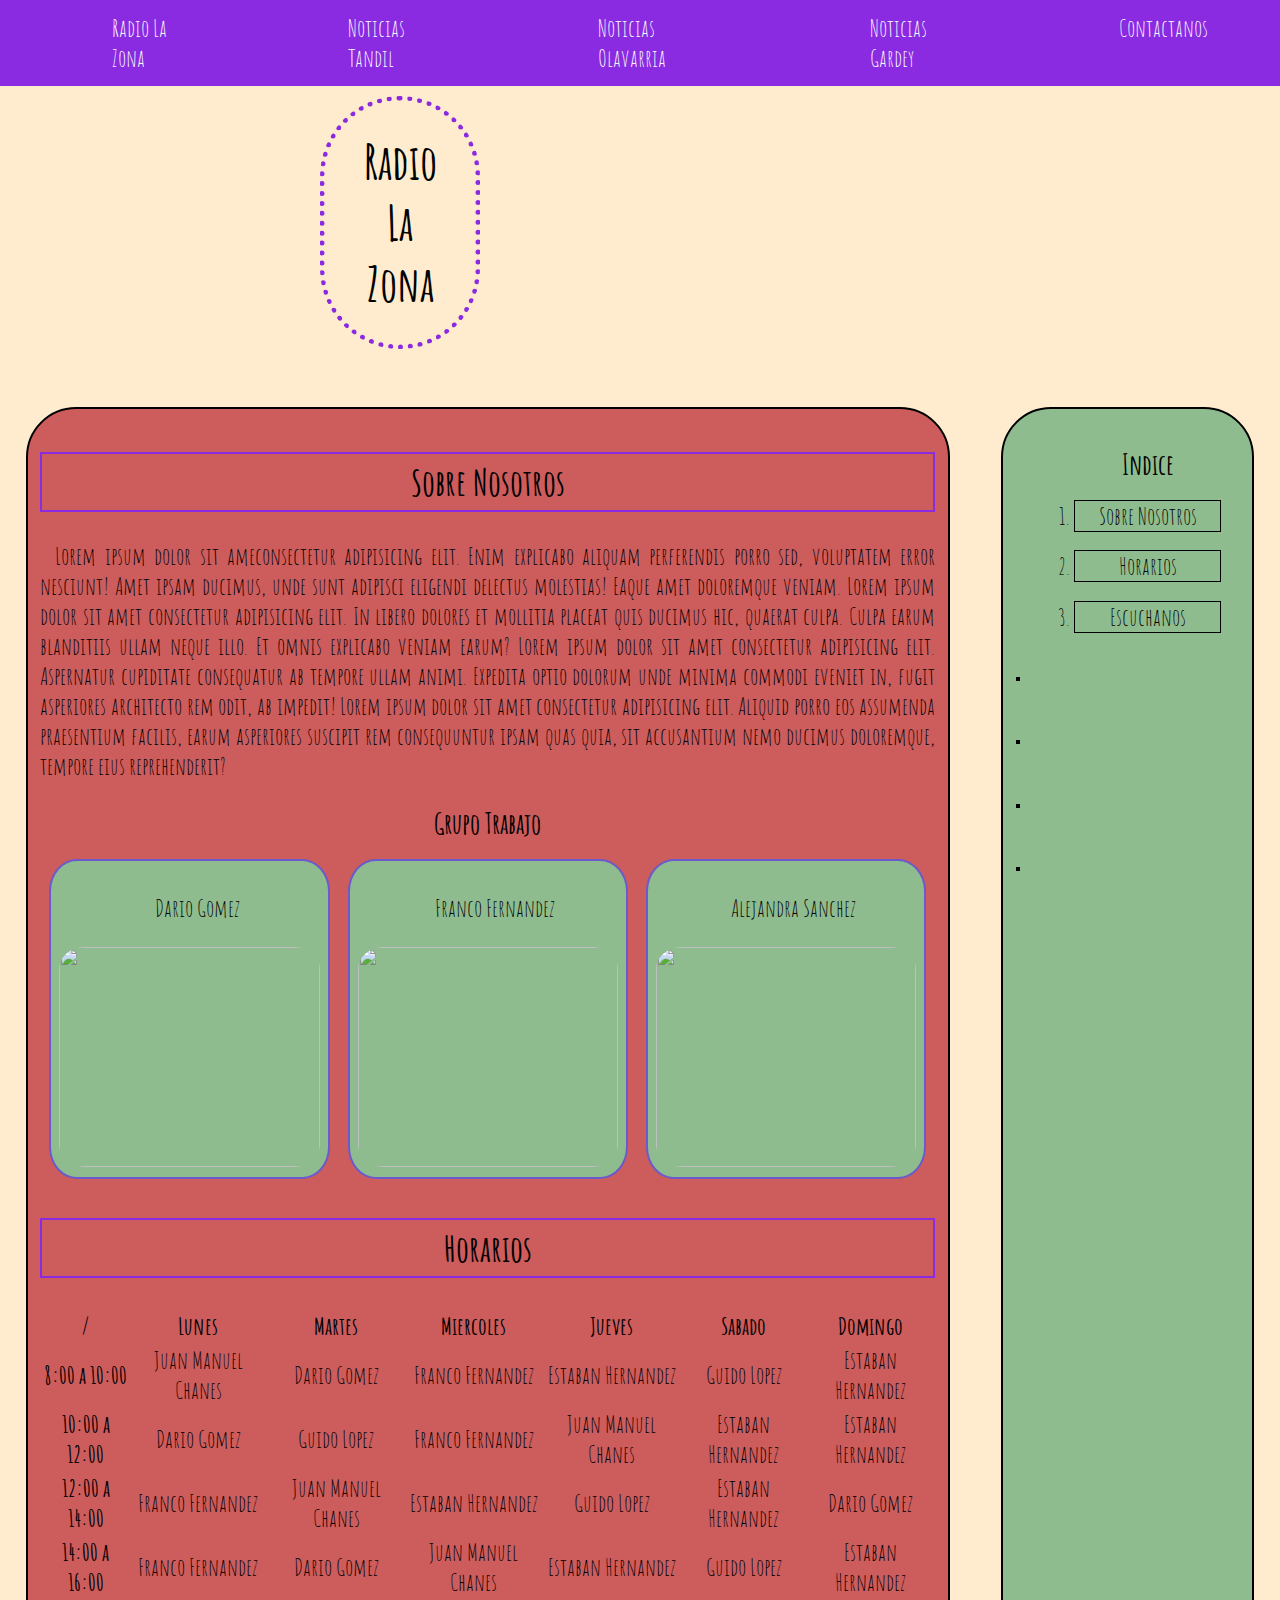
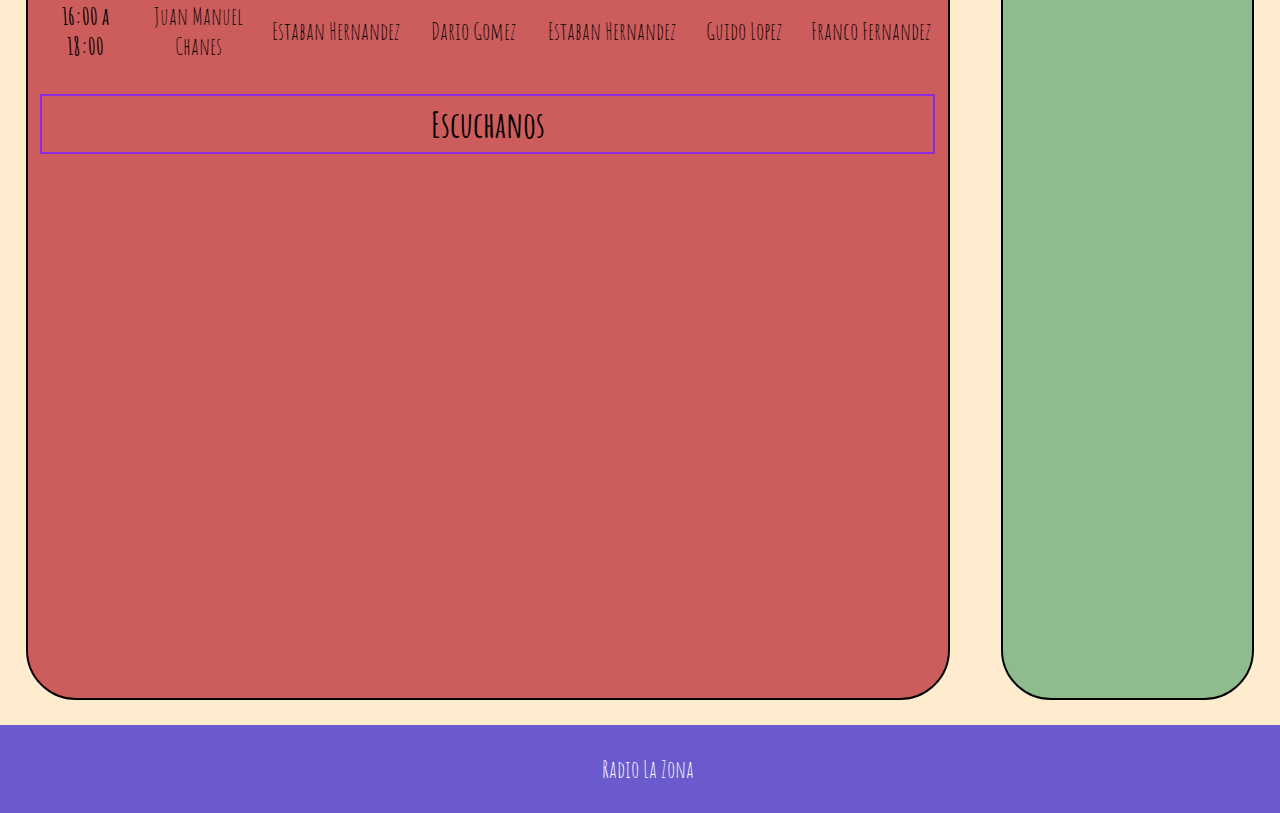
==== index.html @ 33ebd660 "cambios" ====
<!DOCTYPE html>
<html lang="en">
<head>
    <meta charset="UTF-8">
    <meta http-equiv="X-UA-Compatible" content="IE=edge">
    <meta name="viewport" content="width=device-width, initial-scale=1.0">
    <title>Document</title>
    <link rel="stylesheet" href="css/estilos.css">
    <link rel="preconnect" href="https://fonts.gstatic.com">
    <link href="https://fonts.googleapis.com/css2?family=Amatic+SC&display=swap" rel="stylesheet">  
</head>
<body>

    <div class="nav">
        <ul class="nav__ul">
            <li class="nav__li"><a  href="index.html">Radio La Zona</a></li>
            <li class="nav__li"><a href="NoticiasTandil.html">Noticias Tandil</a></li>
            <li class="nav__li"><a href="#">Noticias Olavarria</a></li>
            <li class="nav__li"><a href="#">Noticias Gardey</a></li>
            <li class="nav__li"><a href="Contactanos.html">Contactanos</a></li>
        </ul>
    </div>


    <div class="head">
        <div class="titulo">
            <h1>Radio La Zona</h1>
        </div>
        <div>
            <!--Obtienen la temperatura, como no lo vimos lo tomamos como imagenes -->
            <ul class="divTiempo">
                <li class="divTiempo__li"><div id="cont_8f6795917e0499864ca63dea6a3c6919"><script type="text/javascript" async src="https://www.tiempo.com/wid_loader/8f6795917e0499864ca63dea6a3c6919"></script></div></li>
                <li class="divTiempo__li"><div id="cont_2b969f8484e8d9f49193afa636b0c91e"><script type="text/javascript" async src="https://www.tiempo.com/wid_loader/2b969f8484e8d9f49193afa636b0c91e"></script></div></li>
                <li class="divTiempo__li"><div id="cont_51513ff362eb925efbd267e943fafc6c"><script type="text/javascript" async src="https://www.tiempo.com/wid_loader/51513ff362eb925efbd267e943fafc6c"></script></div></li>
            </ul>
        </div>
    </div> 
    
    <div class="contenido">

        <div class="contenidoIzquierdo">

            <div id="sobreNosotros">
                <h2>Sobre Nosotros</h2>
                <p>Lorem ipsum dolor sit ameconsectetur adipisicing elit. Enim explicabo aliquam perferendis porro sed, voluptatem error nesciunt! Amet ipsam ducimus, unde sunt adipisci eligendi delectus molestias! Eaque amet doloremque veniam. Lorem ipsum dolor sit amet consectetur adipisicing elit. In libero dolores et mollitia placeat quis ducimus hic, quaerat culpa. Culpa earum blanditiis ullam neque illo. Et omnis explicabo veniam earum? Lorem ipsum dolor sit amet consectetur adipisicing elit. Aspernatur cupiditate consequatur ab tempore ullam animi. Expedita optio dolorum unde minima commodi eveniet in, fugit asperiores architecto rem odit, ab impedit! Lorem ipsum dolor sit amet consectetur adipisicing elit. Aliquid porro eos assumenda praesentium facilis, earum asperiores suscipit rem consequuntur ipsam quas quia, sit accusantium nemo ducimus doloremque, tempore eius reprehenderit?</p>
                <h3>Grupo Trabajo</h3>

                <div class="grupoTrabajo">

                    <div class="grupoTrabajo__div">
                        <p>Dario Gomez</p>
                        <img class="Noticias__img" src="https://www.contrareplica.mx/uploads/galerias/normal/d51adde6198cd2e5a32ddda82d2ee9b6.jpg" alt="">
                    </div>

                    <div class="grupoTrabajo__div">
                        <p >Franco Fernandez</p>
                        <img class="grupoTrabajo__img" src="https://upload.wikimedia.org/wikipedia/commons/4/4c/Personas_introvertidas_buenos_lideres.jpg" alt="">
                    </div>

                    <div class="grupoTrabajo__div">
                        <p >Alejandra Sanchez</p>
                        <img class="grupoTrabajo__img" src="http://codex-themes.com/scalia/wp-content/uploads/2014/09/Faces-400x400px-1_1_18-300x300.jpg" alt="">
                    </div>

                </div>
                
            </div>

            <div class="horario" id="Horarios">
                <h2>Horarios</h2>  
                <table class="tabla">

                    <tr>
                
                    <th>/</th>
                
                    <th>Lunes</th>
                
                    <th>Martes</th>
                
                    <th>Miercoles</th>

                    <th>Jueves</th>

                    <th>Sabado</th>

                    <th>Domingo</th>
                
                    </tr>
                
                    <tr>
                
                    <th>8:00 a 10:00</th>
                
                    <td>Juan Manuel Chanes</td>
                
                    <td>Dario Gomez</td>
                
                    <td>Franco Fernandez</td>

                    <td>Estaban Hernandez</td>

                    <td>Guido Lopez</td>

                    <td>Estaban Hernandez</td>

                
                    </tr>
                
                    <tr>
                
                        <th>10:00 a 12:00</th>

                        <td>Dario Gomez</td>
                    
                        <td>Guido Lopez</td>
                    
                        <td>Franco Fernandez</td>

                        <td>Juan Manuel Chanes</td>
    
                        <td>Estaban Hernandez</td>
    
                        
    
                        <td>Estaban Hernandez</td>
                
                    </tr>
                
                    <tr>
                
                        <th>12:00 a 14:00</th>

                        <td>Franco Fernandez</td>
                
                        <td>Juan Manuel Chanes</td>
                    
                        <td>Estaban Hernandez</td>
    
                        <td>Guido Lopez</td>
    
                        <td>Estaban Hernandez</td>

                        <td>Dario Gomez</td>
                
                    </tr>
                    <tr>
                
                        <th>14:00 a 16:00</th>
                
                        <td>Franco Fernandez</td>
                    
                        <td>Dario Gomez</td>

                        <td>Juan Manuel Chanes</td>
                    
                        <td>Estaban Hernandez</td>
    
                        <td>Guido Lopez</td>
    
                        <td>Estaban Hernandez</td>
                
                    </tr>
                    <tr>
                
                        <th>16:00 a 18:00</th>
                
                        <td>Juan Manuel Chanes</td>
                    
                        <td>Estaban Hernandez</td>

                        <td>Dario Gomez</td>
    
                        <td>Estaban Hernandez</td>

                        <td>Guido Lopez</td>

                        <td>Franco Fernandez</td>
                
                    </tr>
                
                </table>
            </div>

            <div id="escuchanos">

                <h2>Escuchanos</h2>

                <div class="radio">
                    <iframe   frameborder="NO" width="350px" height="495px" scrolling="NO" marginheight="0px" marginwidth="0px" src="https://www.solumedia.com.ar/radios/8082/index.html"></iframe>
                </div>

            </div>


        </div>

        <div class="contenidoDerecho">
            <ol class="indice">
                <h3>Indice</h3>
                <li>Sobre Nosotros</li>
                <li>Horarios</li>
                <li>Escuchanos</li>
            </ol>
            <div class="publicidad">
                <img class="publicidad__img" src="https://s.e-planning.net/esb/4/0/2504e/bfa9c5a559cdfcad.gif" alt="">
            </div>
            <div class="publicidad">
                <img class="publicidad__img" src="https://s.e-planning.net/esb/4/0/2504e/94357679e25b904d.gif" alt="">
            </div>
            <div class="publicidad">
                <img class="publicidad__img" src="https://s.e-planning.net/esb/4/0/2504e/0f59f09c534f3a7d.gif" alt="">
            </div>
            <div class="publicidad">
                <img class="publicidad__img" src="https://s.e-planning.net/esb/4/0/2504e/fe13d8ff51b7ef09.jpg" alt="">
            </div>   
        </div>
        
    </div> 
    <footer>
        <P>Radio La Zona</P>
    </footer> 
</body>
</html>
---- css/estilos.css ----
@keyframes animacionAgrandar{
    0%{
        width: 150%;
    }
    100%{
        width: 100%;

    }
}
/* ELEMENTOS GENERALES*/
a{
    text-decoration: none;
}
body{
    margin: 0%;
    animation-name:animacionAgrandar;
    animation-duration: 1s;
    background-color: blanchedalmond;
    font-family: 'Amatic SC', cursive;
    font-size: x-large;
}
/* PARRAFOS*/
p{
    text-indent: 15px;
    text-align: justify;
    color: black;
}
/* TITULO SECCIONES*/
h2{
    color:black;
    text-align: center;
    border: 2px solid blueviolet;
    padding: 5px;
}
/* SUBTITULOS/TITULOS DE NOTICIAS*/
h3{
    text-align: center;
    color:black;
    margin: 1%;
}

/* BARRA DE NAVEGACION*/
.nav{
    background-color: blueviolet;
    width: 100%;
    position: fixed;
    z-index: 100;
}
.nav__ul{
    justify-content: center;
    display: flex;
    margin-top: 0%;
    margin-bottom: 0%;
    
}
.nav__li{
    list-style: none;
    margin: 1px 0%;
    padding: 12px;
    margin-left: 60px;
    margin-right: 60px;
}

.nav__li a{
    color: white;
}


.nav__li:hover{
    padding: 10px;
    border: 2px solid white ;
}

/* HEAD*/
.head{
    display: flex;
    padding-top: 5%;
    width: 50%;
    margin: 0 auto;
    align-items: center;
}
.titulo{
    width: 25%;
}
.titulo h1{
    padding: 30px;
    text-align: center;
    border: 5px dotted blueviolet;
    border-radius: 250px;
}

.divTiempo{
    width: 75%;
    display: flex;
}
.divTiempo__li{
    list-style: none;   
}
.covidEstadistica{
    display: inline-block;
    text-align: center;
    width: 75%;
    margin: 35px;
    border: 2px solid red;
}


/* CUERPO HOME*/
.contenido{
    display: flex;
}


.contenidoDerecho{
    padding: 1%;
    width: 20%;
    background-color: darkseagreen;
    border: 2px solid black;
    border-radius: 50px;
    margin: 2%;
}
.contenidoIzquierdo{
    padding: 1%;
    width: 80%;
    background-color: indianred;
    border: 2px solid black;
    border-radius: 50px;
    margin: 2%;

}

/* GRUPO DE TRABAJO*/
.grupoTrabajo{
    justify-content: center;
    display: flex;
}
.grupoTrabajo__div{
    width: 33%;
    height: 300px;
    margin: 1%;
    padding: 8px;
    border: 2px solid slateblue;
    background-color: darkseagreen;
    border-radius: 10%;
    
}
.grupoTrabajo__div:hover{
    transform: scale(1.1);
    transition: transform 1s;
}

.grupoTrabajo__div img{
    width: 100%;
    height: 220px;
    border-radius: 10%;
}
.grupoTrabajo__div p{
    text-align: center;
}


/* PUBLICIDAD HOME*/
.publicidad{
    width: 100%; 
    margin-bottom: 15%;  
}

.publicidad__img{
    width: 100%;
    border: 2px solid black;
}

/* INDICE HOME*/


.indice li{
    margin: 10%;
    text-align: center;
    border: 1px solid black;
}
.indice li:hover{
    border: 1px solid slateblue;
    color: slateblue;
}

/* FOOTER*/
footer{

    background-color: slateblue;
    padding: 5px;
}

footer p{
    text-align: center;
    color: white;
}

.radio{
    text-align: center;


}

/* NOTICIAS*/
#Noticia1{
    background-image: url(https://cdn.eleco.com.ar/media/2021/04/e983f63e-fiesta-clandestina-am%C3%A9rcio-reynoso.jpg);
    background-size: cover;
    
}
#Noticia2{
    background-image: url(https://cdn.eleco.com.ar/media/2021/04/0435de14-muerto.jpg);
    background-size: cover;
}
#Noticia3{
    background-image: url(https://cdn.eleco.com.ar/media/2021/04/37650059-drogas-1.jpeg);
    background-size: cover;
}
#Noticia4{
    background-image: url(https://cdn.eleco.com.ar/media/2021/04/7936df13-patagonia.jpg);
    background-size: cover;
    
}
#Noticia5{
    background-image: url(https://cdn.eleco.com.ar/media/2021/04/bcd612bc-santa.jpg);
    background-size: cover;
    
}
#Noticia6{
    background-image: url(https://cdn.eleco.com.ar/media/2021/04/e9c5c2b1-golf.jpeg);
    background-size: cover;
    
}
#Noticia7{
    background-image: url(https://cdn.eleco.com.ar/media/2021/04/d1dd861b-parte-diario-28-04-1.jpg);
    background-size: cover;
    
}
#Noticia8{
    background-image: url(https://cdn.eleco.com.ar/media/2020/08/Hospital-Santamarina-25-08-20-10.jpg);
    background-size: cover;
    
}
#Noticia9{
    background-image: url(https://www.eleco.com.ar/wp-content/uploads/2019/01/Hospital-neonatologia-18-01-7.jpg);
    background-size: cover;
    
}

.noticias{
    display: flex;
    justify-content: center;
    color: white;
    
}

.noticias a {
    width: 33%;
    height: 400px;
    margin: 1%;
    border: 2px solid slateblue;
    border-radius: 5%;
    
}
.noticias a:hover{
    transition: transform 1s;
    transform: scale(1.05);
    border: 2px solid slategray
}


.resumen{
    border-radius: 5%;
    background-color: rgba(216, 210, 198, 0.73);
}
.resumen h3{
    margin: 0px;
}


/* TABLA HORARIOS*/
.tabla{
    width: 100%;
    text-align: center;
}


/* CONTACTANOS ENVIO*/

.contenidoContactanos{
    
    padding-top: 2%;
}
.preview{
    display: block;
    margin: 2%;
    min-height: 300px;
    width: 96%;
    word-wrap: break-word;
    background-color: whitesmoke;
    border: 2px solid black;
    border-radius: 10px;
}


.envios{
    width: 96%;
    margin: 2%;
    min-height: 200px;
    background-color: royalblue;
    border: 2px solid black;
    border-radius: 50px;
    text-align: center;
}
.mensajeEnviado{
    background-color: darkseagreen;
    border: 2px solid black;
    border-radius: 50px;
    word-wrap: break-word;
    margin: 1%;
}
.mensajeNoEnviado{
    background-color: indianred;
    border: 2px solid black;
    border-radius: 50px;
    word-wrap: break-word;
    margin: 1%;
}
.textoPreview{
    
    width: 100%;
    text-align: center;
}

.textoEstadoPreview{
    
    text-align: center;
    font-weight:bold;
    
}
.firmaPreview{
    font-style: italic;
    text-align: right;
    padding-right: 10%;
}

.captcha{
    text-align: center;
    margin-bottom: 2%;
    
}
.formulario{
    text-align: center;
}
.formulario input{
    margin-right: 5%;
}
.envioMensaje{
    margin-top: 2%;
    
}
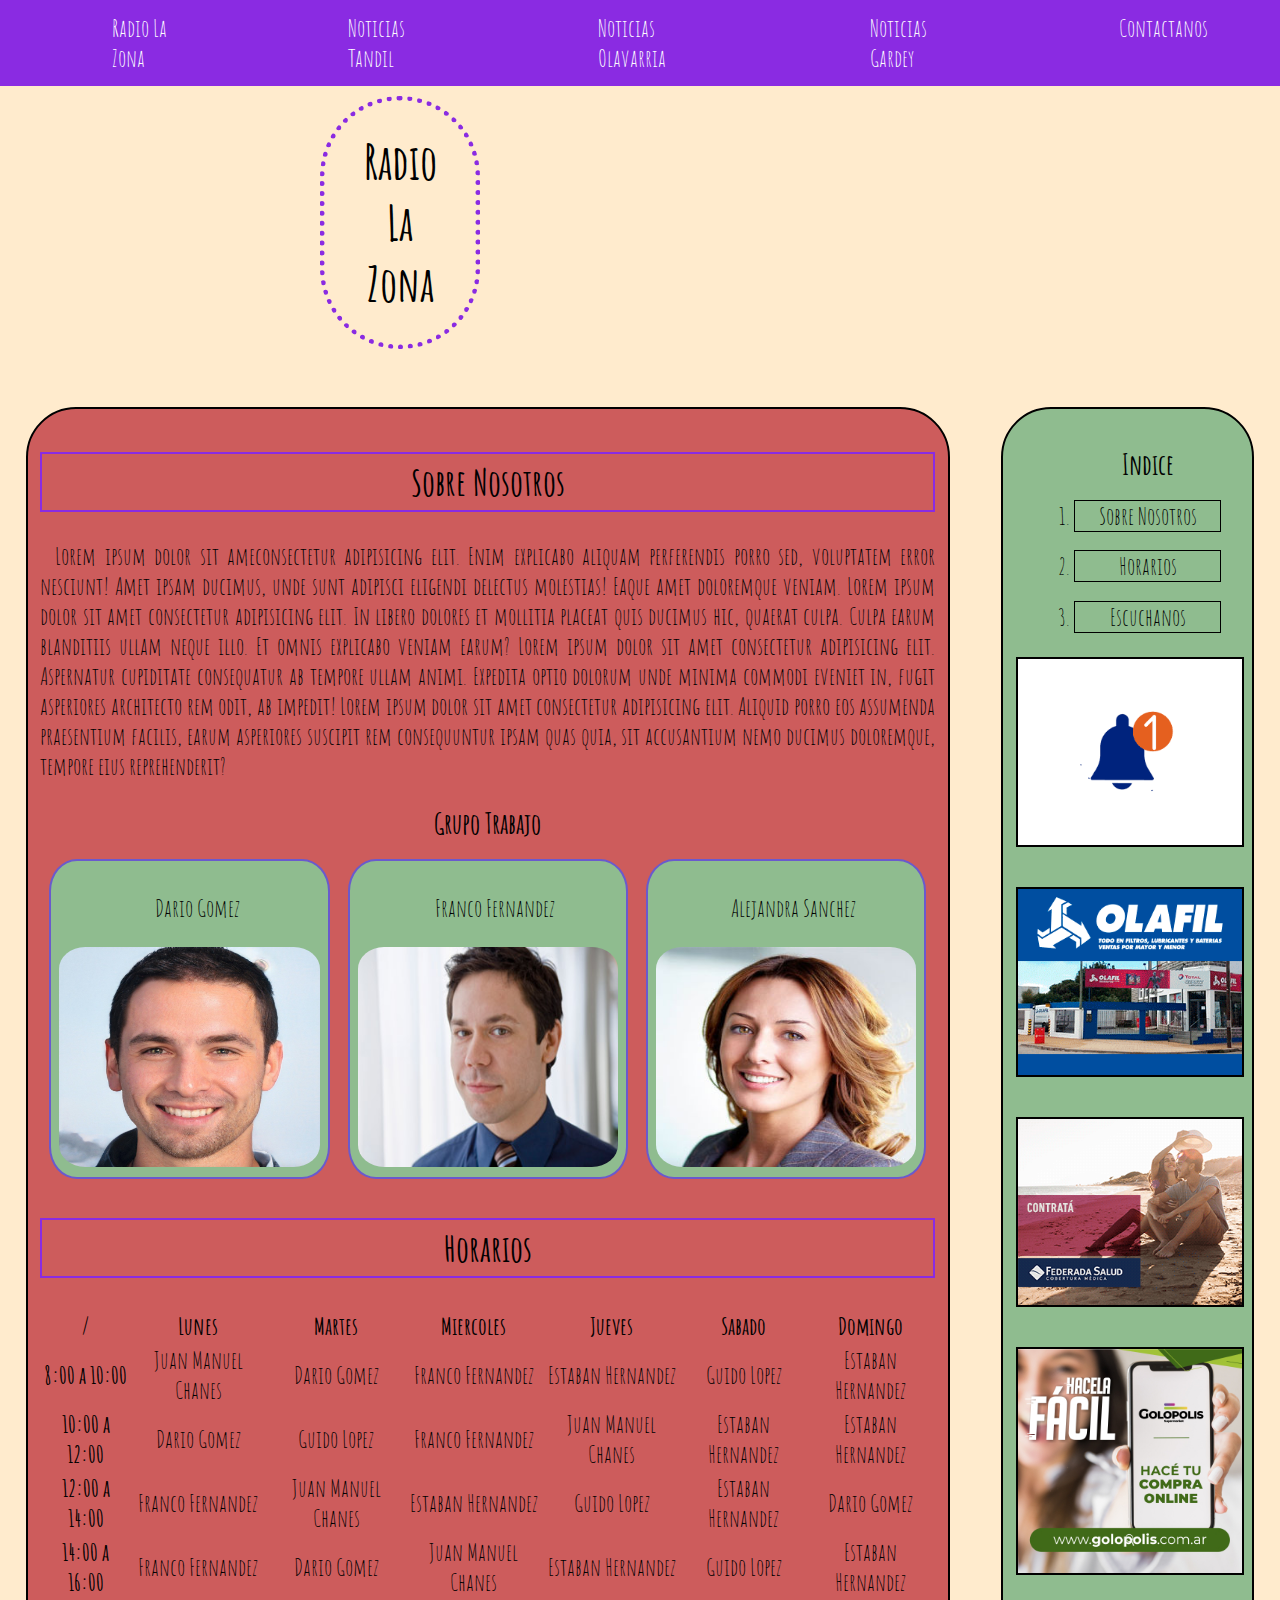
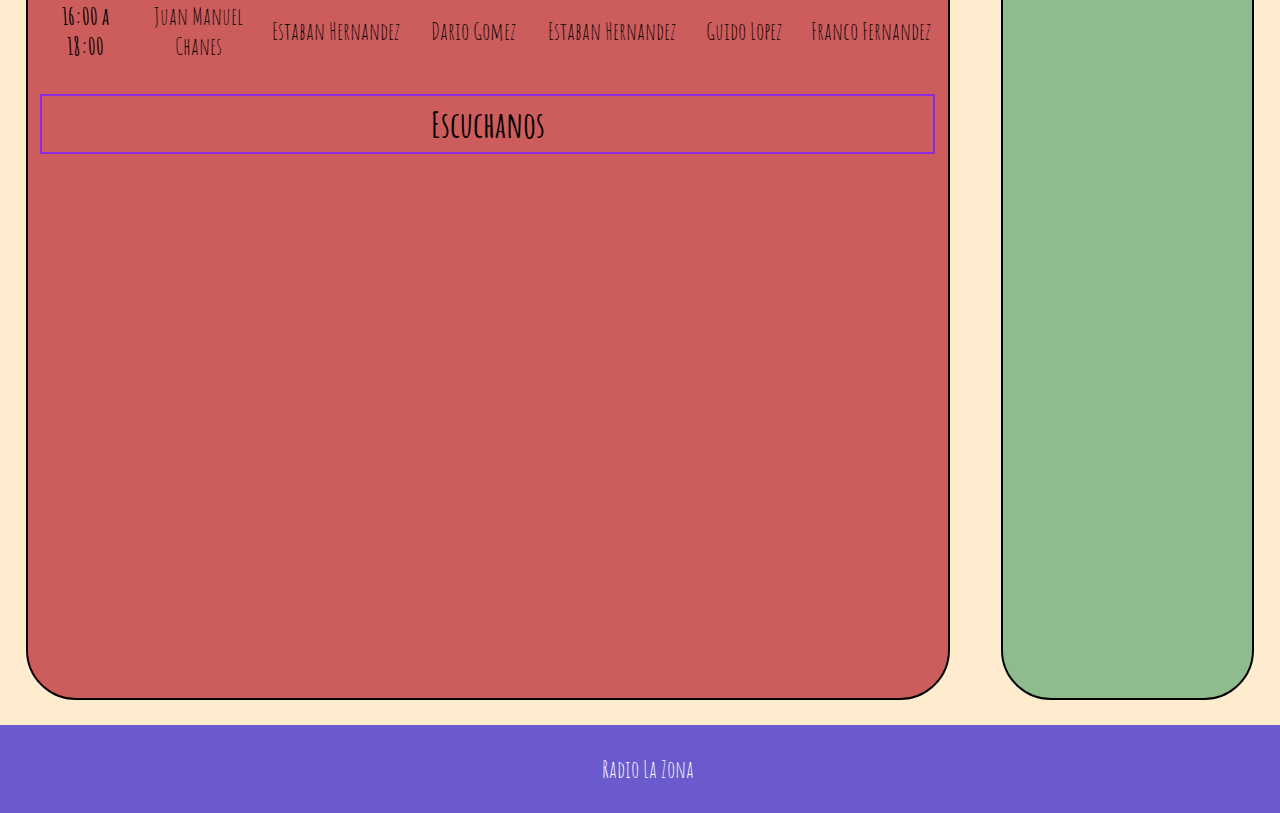
==== commit eacd2d1c: "sad" ====
--- a/index.html
+++ b/index.html
@@ -49,17 +49,17 @@
 
                     <div class="grupoTrabajo__div">
                         <p>Dario Gomez</p>
-                        <img class="Noticias__img" src="https://www.contrareplica.mx/uploads/galerias/normal/d51adde6198cd2e5a32ddda82d2ee9b6.jpg" alt="">
+                        <img class="grupoTrabajo__img" src="img/dario.jpg" alt="">
                     </div>
 
                     <div class="grupoTrabajo__div">
                         <p >Franco Fernandez</p>
-                        <img class="grupoTrabajo__img" src="https://upload.wikimedia.org/wikipedia/commons/4/4c/Personas_introvertidas_buenos_lideres.jpg" alt="">
+                        <img class="grupoTrabajo__img" src="img/franco.jpg" alt="">
                     </div>
 
                     <div class="grupoTrabajo__div">
                         <p >Alejandra Sanchez</p>
-                        <img class="grupoTrabajo__img" src="http://codex-themes.com/scalia/wp-content/uploads/2014/09/Faces-400x400px-1_1_18-300x300.jpg" alt="">
+                        <img class="grupoTrabajo__img" src="img/alejandra.jpg" alt="">
                     </div>
 
                 </div>
@@ -203,16 +203,16 @@
                 <li>Escuchanos</li>
             </ol>
             <div class="publicidad">
-                <img class="publicidad__img" src="https://s.e-planning.net/esb/4/0/2504e/bfa9c5a559cdfcad.gif" alt="">
-            </div>
-            <div class="publicidad">
-                <img class="publicidad__img" src="https://s.e-planning.net/esb/4/0/2504e/94357679e25b904d.gif" alt="">
-            </div>
-            <div class="publicidad">
-                <img class="publicidad__img" src="https://s.e-planning.net/esb/4/0/2504e/0f59f09c534f3a7d.gif" alt="">
-            </div>
-            <div class="publicidad">
-                <img class="publicidad__img" src="https://s.e-planning.net/esb/4/0/2504e/fe13d8ff51b7ef09.jpg" alt="">
+                <img class="publicidad__img" src="img/publicidad1.gif" alt="">
+            </div>
+            <div class="publicidad">
+                <img class="publicidad__img" src="img/publicidad2.gif" alt="">
+            </div>
+            <div class="publicidad">
+                <img class="publicidad__img" src="img/publicidad3.gif" alt="">
+            </div>
+            <div class="publicidad">
+                <img class="publicidad__img" src="img/publicidad4.jpg" alt="">
             </div>   
         </div>
         
--- a/css/estilos.css
+++ b/css/estilos.css
@@ -203,7 +203,7 @@
 
 /* NOTICIAS*/
 #Noticia1{
-    background-image: url(https://cdn.eleco.com.ar/media/2021/04/e983f63e-fiesta-clandestina-am%C3%A9rcio-reynoso.jpg);
+    background-image: url(../img/e983f63e-fiesta-clandestina-amércio-reynoso.webp);
     background-size: cover;
     
 }
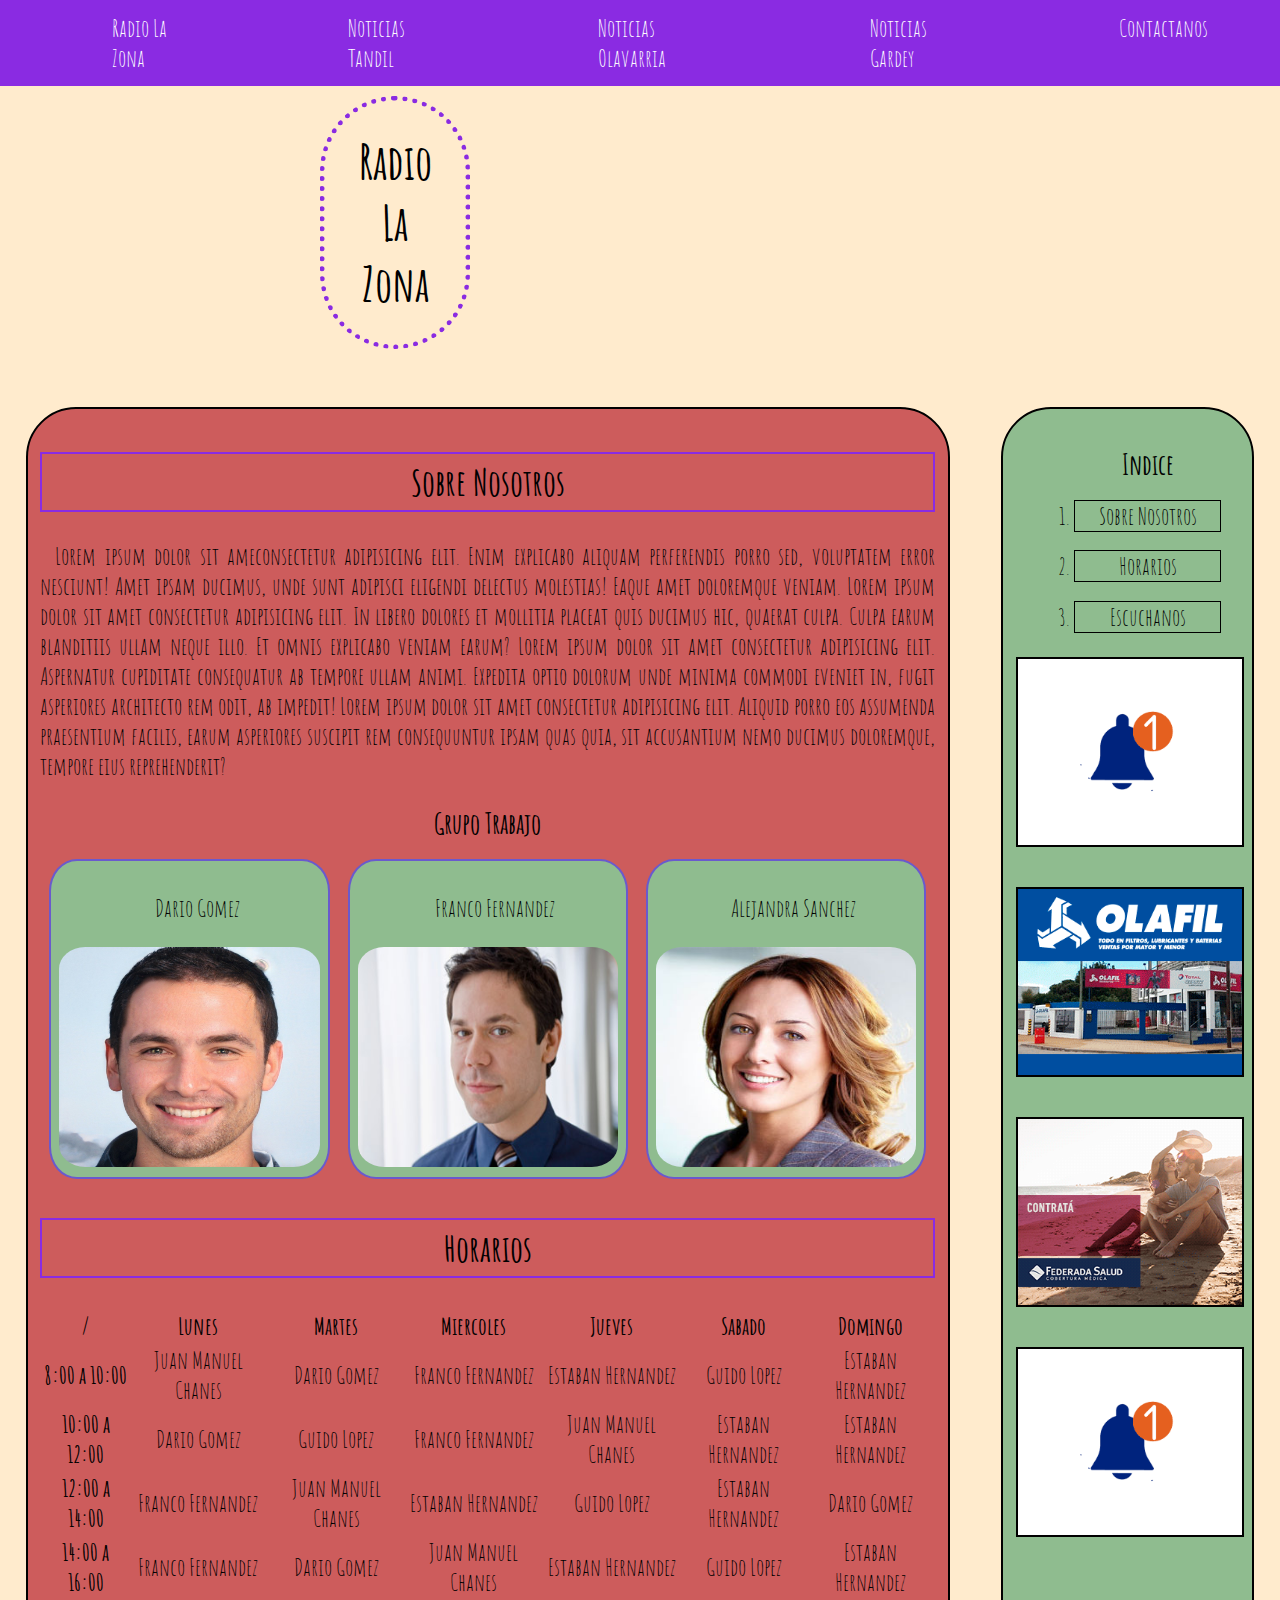
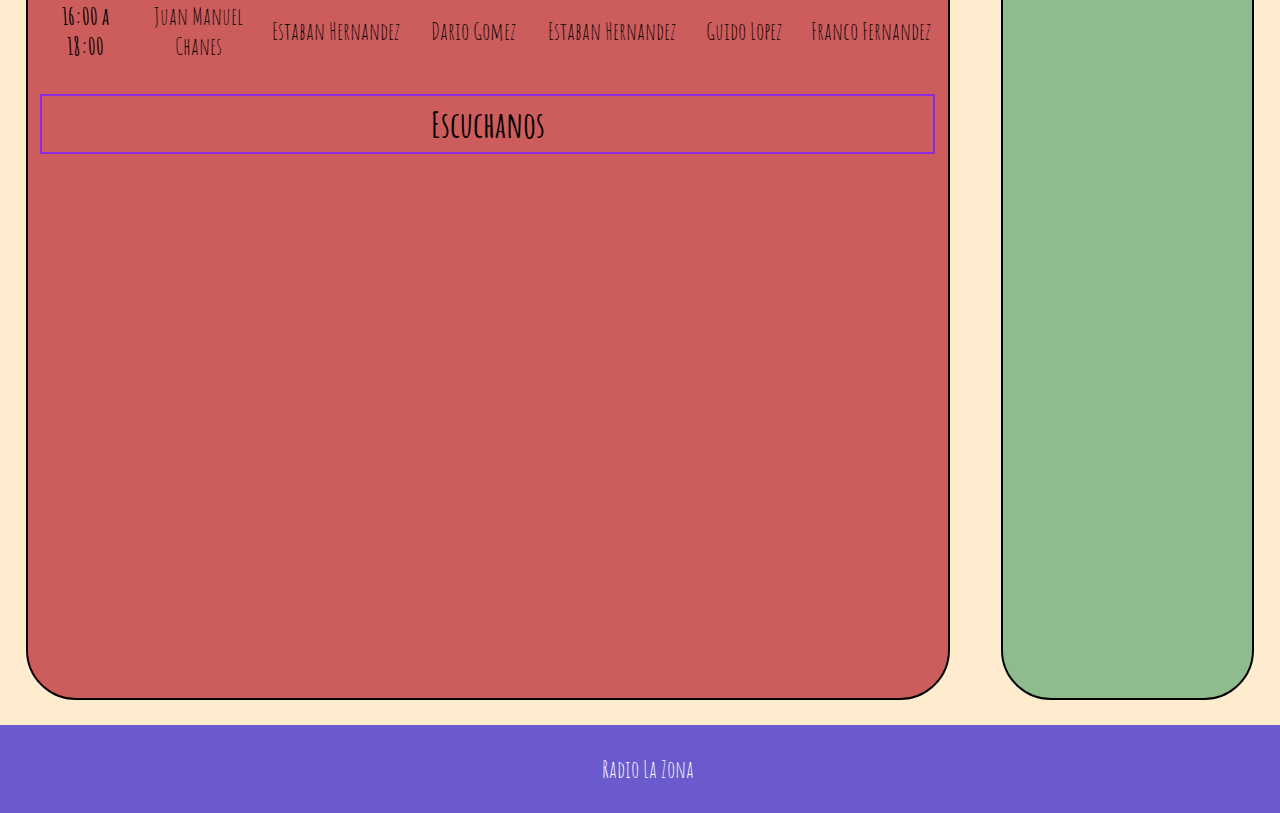
==== commit 32245b62: "dfgdf" ====
--- a/index.html
+++ b/index.html
@@ -4,13 +4,13 @@
     <meta charset="UTF-8">
     <meta http-equiv="X-UA-Compatible" content="IE=edge">
     <meta name="viewport" content="width=device-width, initial-scale=1.0">
-    <title>Document</title>
+    <title>Home</title>
     <link rel="stylesheet" href="css/estilos.css">
     <link rel="preconnect" href="https://fonts.gstatic.com">
     <link href="https://fonts.googleapis.com/css2?family=Amatic+SC&display=swap" rel="stylesheet">  
 </head>
 <body>
-
+    <!--BARRA DE NAVEGACION -->
     <div class="nav">
         <ul class="nav__ul">
             <li class="nav__li"><a  href="index.html">Radio La Zona</a></li>
@@ -26,46 +26,47 @@
         <div class="titulo">
             <h1>Radio La Zona</h1>
         </div>
-        <div>
-            <!--Obtienen la temperatura, como no lo vimos lo tomamos como imagenes -->
-            <ul class="divTiempo">
-                <li class="divTiempo__li"><div id="cont_8f6795917e0499864ca63dea6a3c6919"><script type="text/javascript" async src="https://www.tiempo.com/wid_loader/8f6795917e0499864ca63dea6a3c6919"></script></div></li>
-                <li class="divTiempo__li"><div id="cont_2b969f8484e8d9f49193afa636b0c91e"><script type="text/javascript" async src="https://www.tiempo.com/wid_loader/2b969f8484e8d9f49193afa636b0c91e"></script></div></li>
-                <li class="divTiempo__li"><div id="cont_51513ff362eb925efbd267e943fafc6c"><script type="text/javascript" async src="https://www.tiempo.com/wid_loader/51513ff362eb925efbd267e943fafc6c"></script></div></li>
-            </ul>
-        </div>
+        <!--Obtienen la temperatura, como no lo vimos lo tomamos como imagenes -->
+        <ul class="divTiempo">
+            <li class="divTiempo__li"><div id="cont_8f6795917e0499864ca63dea6a3c6919"><script type="text/javascript" async src="https://www.tiempo.com/wid_loader/8f6795917e0499864ca63dea6a3c6919"></script></div></li>
+            <li class="divTiempo__li"><div id="cont_2b969f8484e8d9f49193afa636b0c91e"><script type="text/javascript" async src="https://www.tiempo.com/wid_loader/2b969f8484e8d9f49193afa636b0c91e"></script></div></li>
+            <li class="divTiempo__li"><div id="cont_51513ff362eb925efbd267e943fafc6c"><script type="text/javascript" async src="https://www.tiempo.com/wid_loader/51513ff362eb925efbd267e943fafc6c"></script></div></li>
+        </ul>
     </div> 
-    
+    <!--CONTENIDO COMPLETO -->
     <div class="contenido">
 
+        <!--CONTENIDO IZQUIERDO -->
         <div class="contenidoIzquierdo">
 
+            <!--SECCION:SOBRE NOSOTROS -->
             <div id="sobreNosotros">
                 <h2>Sobre Nosotros</h2>
                 <p>Lorem ipsum dolor sit ameconsectetur adipisicing elit. Enim explicabo aliquam perferendis porro sed, voluptatem error nesciunt! Amet ipsam ducimus, unde sunt adipisci eligendi delectus molestias! Eaque amet doloremque veniam. Lorem ipsum dolor sit amet consectetur adipisicing elit. In libero dolores et mollitia placeat quis ducimus hic, quaerat culpa. Culpa earum blanditiis ullam neque illo. Et omnis explicabo veniam earum? Lorem ipsum dolor sit amet consectetur adipisicing elit. Aspernatur cupiditate consequatur ab tempore ullam animi. Expedita optio dolorum unde minima commodi eveniet in, fugit asperiores architecto rem odit, ab impedit! Lorem ipsum dolor sit amet consectetur adipisicing elit. Aliquid porro eos assumenda praesentium facilis, earum asperiores suscipit rem consequuntur ipsam quas quia, sit accusantium nemo ducimus doloremque, tempore eius reprehenderit?</p>
                 <h3>Grupo Trabajo</h3>
-
+                
+                <!--*IMAGENES DEL GRUPO DE TRABAJO -->
                 <div class="grupoTrabajo">
 
                     <div class="grupoTrabajo__div">
                         <p>Dario Gomez</p>
-                        <img class="grupoTrabajo__img" src="img/dario.jpg" alt="">
+                        <img class="grupoTrabajo__img" src="img/dario.jpg" alt="Imagen de Dario">
                     </div>
 
                     <div class="grupoTrabajo__div">
                         <p >Franco Fernandez</p>
-                        <img class="grupoTrabajo__img" src="img/franco.jpg" alt="">
+                        <img class="grupoTrabajo__img" src="img/franco.jpg" alt="Imagen de Franco">
                     </div>
 
                     <div class="grupoTrabajo__div">
                         <p >Alejandra Sanchez</p>
-                        <img class="grupoTrabajo__img" src="img/alejandra.jpg" alt="">
+                        <img class="grupoTrabajo__img" src="img/alejandra.jpg" alt="Imagen de Alejandra">
                     </div>
 
                 </div>
                 
             </div>
-
+            <!--*TABLA DE HORARIOS -->
             <div class="horario" id="Horarios">
                 <h2>Horarios</h2>  
                 <table class="tabla">
@@ -181,21 +182,22 @@
                 
                 </table>
             </div>
-
+            <!--SECCION:ESCUCHANOS -->
             <div id="escuchanos">
 
                 <h2>Escuchanos</h2>
 
                 <div class="radio">
-                    <iframe   frameborder="NO" width="350px" height="495px" scrolling="NO" marginheight="0px" marginwidth="0px" src="https://www.solumedia.com.ar/radios/8082/index.html"></iframe>
+                    <iframe scrolling="NO"  src="https://www.solumedia.com.ar/radios/8082/index.html"></iframe>
                 </div>
 
             </div>
 
 
         </div>
-
+        <!--CONTENIDO DERECHO -->
         <div class="contenidoDerecho">
+            <!--*LISTA DE SECCIONES -->
             <ol class="indice">
                 <h3>Indice</h3>
                 <li>Sobre Nosotros</li>
@@ -203,22 +205,24 @@
                 <li>Escuchanos</li>
             </ol>
             <div class="publicidad">
-                <img class="publicidad__img" src="img/publicidad1.gif" alt="">
-            </div>
-            <div class="publicidad">
-                <img class="publicidad__img" src="img/publicidad2.gif" alt="">
-            </div>
-            <div class="publicidad">
-                <img class="publicidad__img" src="img/publicidad3.gif" alt="">
-            </div>
-            <div class="publicidad">
-                <img class="publicidad__img" src="img/publicidad4.jpg" alt="">
+                <img class="publicidad__img" src="img/publicidad1.gif" alt="Publicidad">
+            </div>
+            <div class="publicidad">
+                <img class="publicidad__img" src="img/publicidad2.gif" alt="Publicidad">
+            </div>
+            <div class="publicidad">
+                <img class="publicidad__img" src="img/publicidad3.gif" alt="Publicidad">
+            </div>
+            <div class="publicidad">
+                <img class="publicidad__img" src="img/publicidad1.gif" alt="Publicidad">
             </div>   
         </div>
         
     </div> 
+    <!--PIE DE PAGINA -->
     <footer>
         <P>Radio La Zona</P>
     </footer> 
+    
 </body>
 </html>--- a/css/estilos.css
+++ b/css/estilos.css
@@ -195,53 +195,59 @@
     color: white;
 }
 
+/* RADIO(AUDIO)*/
 .radio{
     text-align: center;
 
-
+}
+
+.radio iframe{
+    width: 350px;
+    height: 495px; 
+    border: 0px;
 }
 
 /* NOTICIAS*/
 #Noticia1{
-    background-image: url(../img/e983f63e-fiesta-clandestina-amércio-reynoso.webp);
+    background-image: url(../img/noticia1.jpg);
     background-size: cover;
     
 }
 #Noticia2{
-    background-image: url(https://cdn.eleco.com.ar/media/2021/04/0435de14-muerto.jpg);
+    background-image: url(../img/noticia2.jpg);
     background-size: cover;
 }
 #Noticia3{
-    background-image: url(https://cdn.eleco.com.ar/media/2021/04/37650059-drogas-1.jpeg);
+    background-image: url(../img/noticia3.jpg);
     background-size: cover;
 }
 #Noticia4{
-    background-image: url(https://cdn.eleco.com.ar/media/2021/04/7936df13-patagonia.jpg);
+    background-image: url(../img/noticia4.jpg);
     background-size: cover;
     
 }
 #Noticia5{
-    background-image: url(https://cdn.eleco.com.ar/media/2021/04/bcd612bc-santa.jpg);
+    background-image: url(../img/noticia5.jpg);
     background-size: cover;
     
 }
 #Noticia6{
-    background-image: url(https://cdn.eleco.com.ar/media/2021/04/e9c5c2b1-golf.jpeg);
+    background-image: url(../img/noticia6.jpg);
     background-size: cover;
     
 }
 #Noticia7{
-    background-image: url(https://cdn.eleco.com.ar/media/2021/04/d1dd861b-parte-diario-28-04-1.jpg);
+    background-image: url(../img/noticia7.jpg);
     background-size: cover;
     
 }
 #Noticia8{
-    background-image: url(https://cdn.eleco.com.ar/media/2020/08/Hospital-Santamarina-25-08-20-10.jpg);
+    background-image: url(../img/noticia8.jpg);
     background-size: cover;
     
 }
 #Noticia9{
-    background-image: url(https://www.eleco.com.ar/wp-content/uploads/2019/01/Hospital-neonatologia-18-01-7.jpg);
+    background-image: url(../img/noticia9.jpg);
     background-size: cover;
     
 }
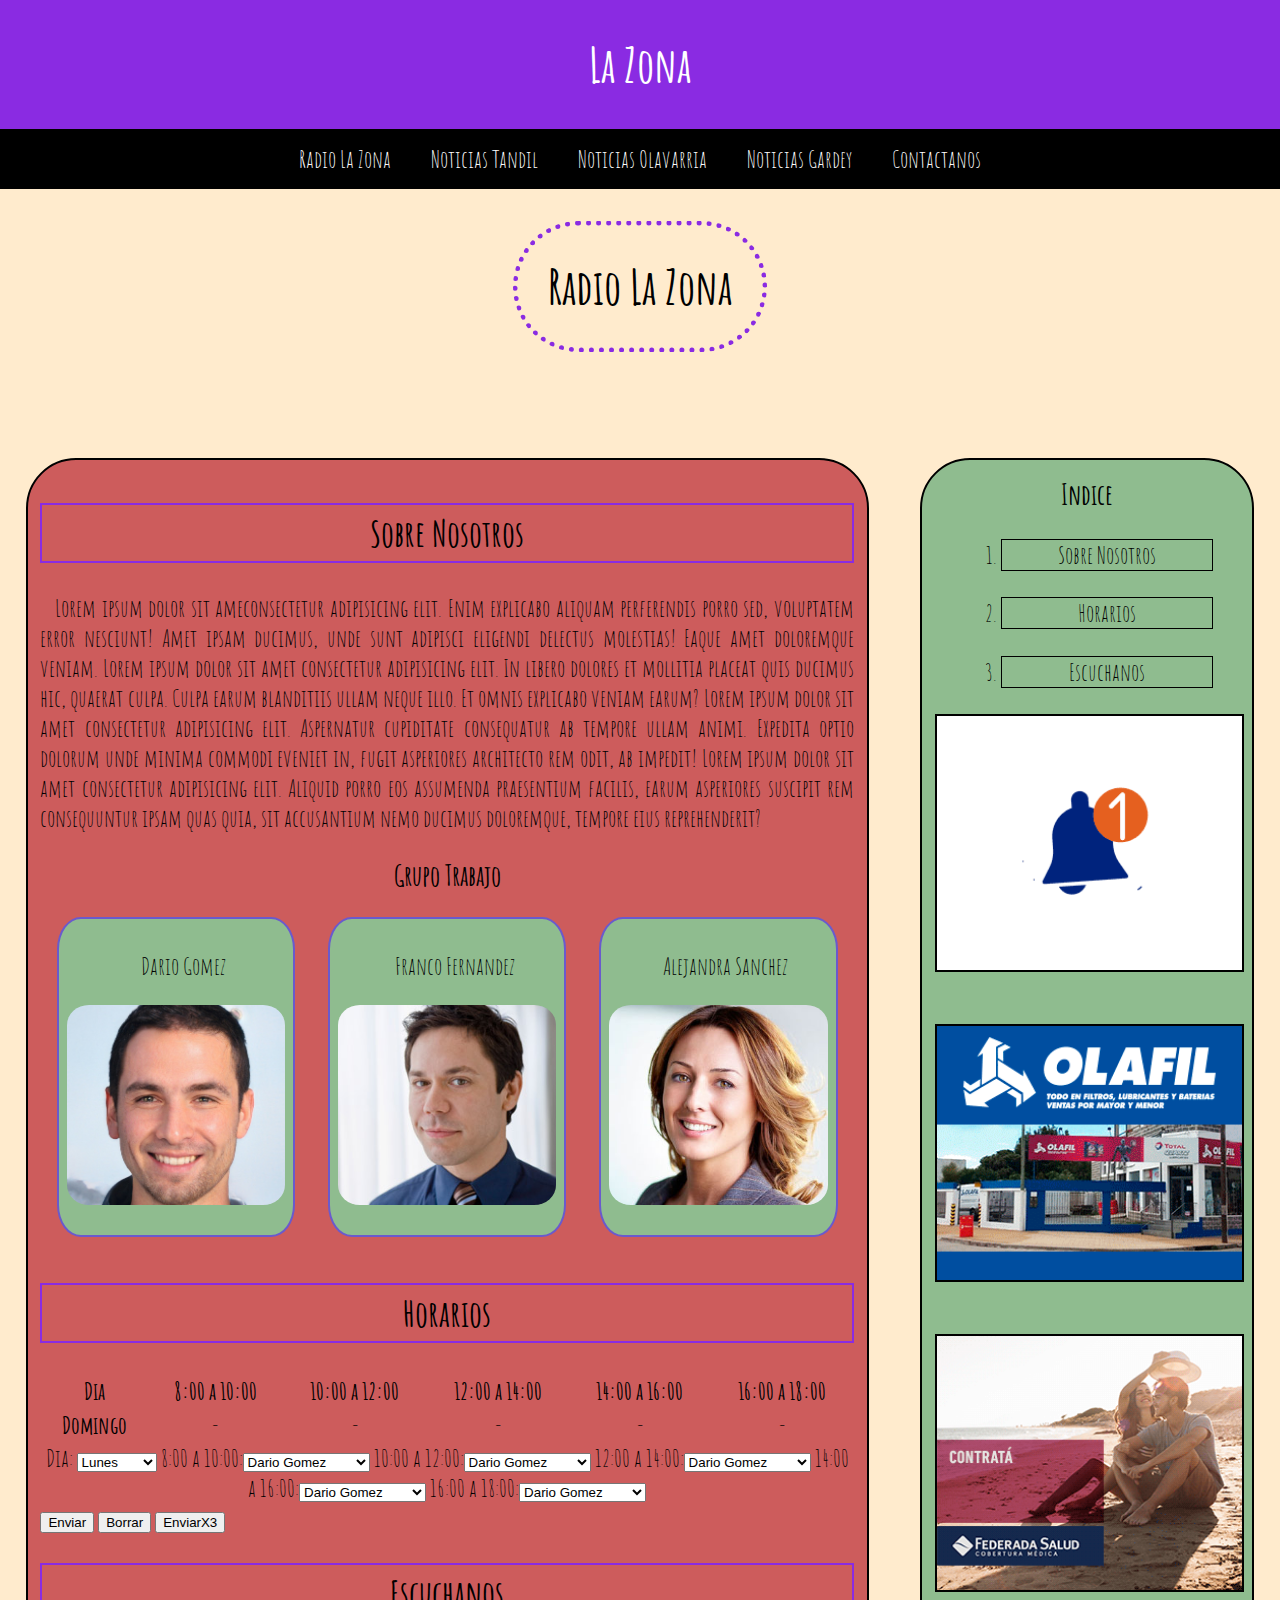
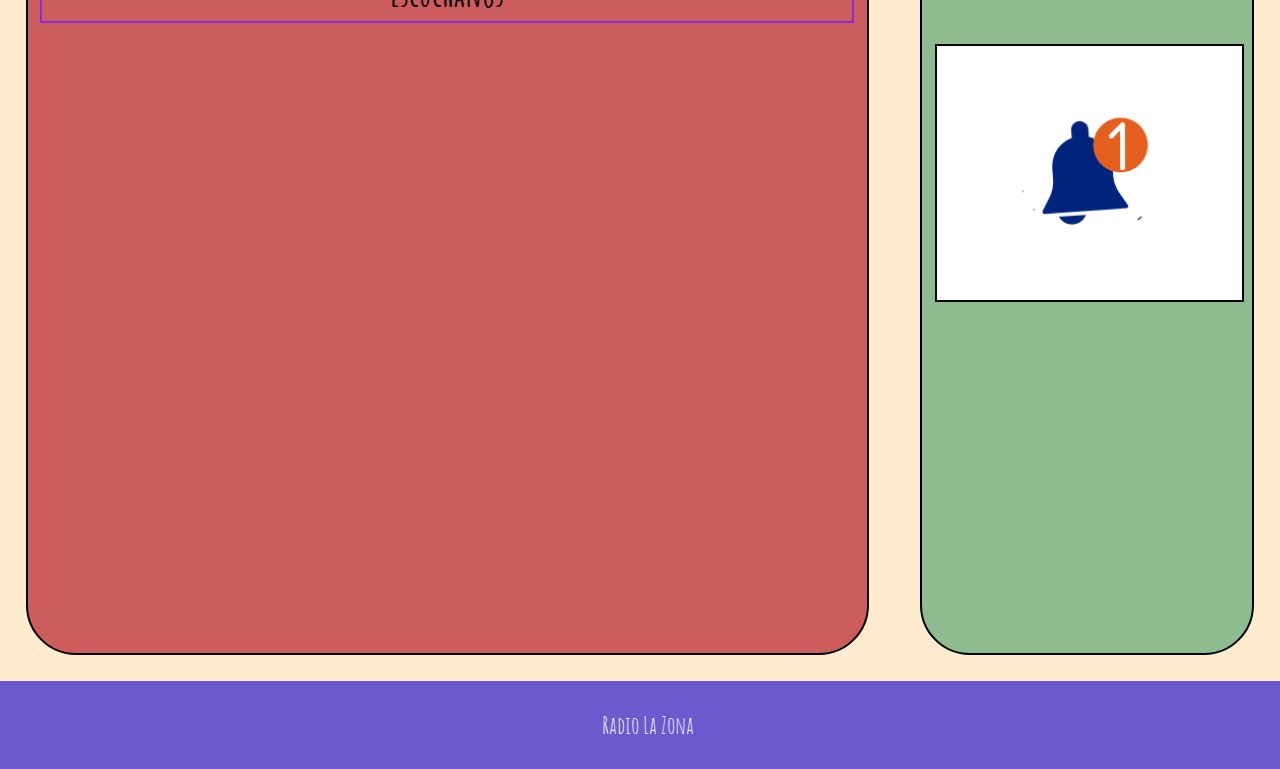
==== commit c20a3bcb: "changes" ====
--- a/index.html
+++ b/index.html
@@ -11,18 +11,25 @@
 </head>
 <body>
     <!--BARRA DE NAVEGACION -->
-    <div class="nav">
-        <ul class="nav__ul">
-            <li class="nav__li"><a  href="index.html">Radio La Zona</a></li>
-            <li class="nav__li"><a href="NoticiasTandil.html">Noticias Tandil</a></li>
-            <li class="nav__li"><a href="#">Noticias Olavarria</a></li>
-            <li class="nav__li"><a href="#">Noticias Gardey</a></li>
-            <li class="nav__li"><a href="Contactanos.html">Contactanos</a></li>
-        </ul>
-    </div>
-
-
-    <div class="head">
+    <nav>
+        <div class="logo">
+           <h1>La Zona</h1>
+          <div class="btn_menu"><a>MENÚ</a></div>
+        </div>
+      
+        <div class="menu">
+          <ul class="navigation">
+            <li><a  href="index.html">Radio La Zona</a></li>
+            <li><a href="NoticiasTandil.html">Noticias Tandil</a></li>
+            <li><a href="#">Noticias Olavarria</a></li>
+            <li><a href="#">Noticias Gardey</a></li>
+            <li><a href="Contactanos.html">Contactanos</a></li>
+           </ul>
+        </div>  
+    </nav>
+
+
+    <header class="head">
         <div class="titulo">
             <h1>Radio La Zona</h1>
         </div>
@@ -32,21 +39,21 @@
             <li class="divTiempo__li"><div id="cont_2b969f8484e8d9f49193afa636b0c91e"><script type="text/javascript" async src="https://www.tiempo.com/wid_loader/2b969f8484e8d9f49193afa636b0c91e"></script></div></li>
             <li class="divTiempo__li"><div id="cont_51513ff362eb925efbd267e943fafc6c"><script type="text/javascript" async src="https://www.tiempo.com/wid_loader/51513ff362eb925efbd267e943fafc6c"></script></div></li>
         </ul>
-    </div> 
+    </header> 
     <!--CONTENIDO COMPLETO -->
-    <div class="contenido">
+    <section class="contenido">
 
         <!--CONTENIDO IZQUIERDO -->
-        <div class="contenidoIzquierdo">
+        <article class="contenidoIzquierdo">
 
             <!--SECCION:SOBRE NOSOTROS -->
-            <div id="sobreNosotros">
+            <article id="sobreNosotros">
                 <h2>Sobre Nosotros</h2>
                 <p>Lorem ipsum dolor sit ameconsectetur adipisicing elit. Enim explicabo aliquam perferendis porro sed, voluptatem error nesciunt! Amet ipsam ducimus, unde sunt adipisci eligendi delectus molestias! Eaque amet doloremque veniam. Lorem ipsum dolor sit amet consectetur adipisicing elit. In libero dolores et mollitia placeat quis ducimus hic, quaerat culpa. Culpa earum blanditiis ullam neque illo. Et omnis explicabo veniam earum? Lorem ipsum dolor sit amet consectetur adipisicing elit. Aspernatur cupiditate consequatur ab tempore ullam animi. Expedita optio dolorum unde minima commodi eveniet in, fugit asperiores architecto rem odit, ab impedit! Lorem ipsum dolor sit amet consectetur adipisicing elit. Aliquid porro eos assumenda praesentium facilis, earum asperiores suscipit rem consequuntur ipsam quas quia, sit accusantium nemo ducimus doloremque, tempore eius reprehenderit?</p>
                 <h3>Grupo Trabajo</h3>
                 
                 <!--*IMAGENES DEL GRUPO DE TRABAJO -->
-                <div class="grupoTrabajo">
+                <section class="grupoTrabajo">
 
                     <div class="grupoTrabajo__div">
                         <p>Dario Gomez</p>
@@ -63,143 +70,137 @@
                         <img class="grupoTrabajo__img" src="img/alejandra.jpg" alt="Imagen de Alejandra">
                     </div>
 
-                </div>
-                
-            </div>
+                </section>
+                
+            </article>
             <!--*TABLA DE HORARIOS -->
-            <div class="horario" id="Horarios">
+            <article class="horario" id="Horarios">
                 <h2>Horarios</h2>  
                 <table class="tabla">
-
-                    <tr>
-                
-                    <th>/</th>
-                
-                    <th>Lunes</th>
-                
-                    <th>Martes</th>
-                
-                    <th>Miercoles</th>
-
-                    <th>Jueves</th>
-
-                    <th>Sabado</th>
-
-                    <th>Domingo</th>
-                
-                    </tr>
-                
-                    <tr>
-                
-                    <th>8:00 a 10:00</th>
-                
-                    <td>Juan Manuel Chanes</td>
-                
-                    <td>Dario Gomez</td>
-                
-                    <td>Franco Fernandez</td>
-
-                    <td>Estaban Hernandez</td>
-
-                    <td>Guido Lopez</td>
-
-                    <td>Estaban Hernandez</td>
-
-                
-                    </tr>
-                
-                    <tr>
-                
-                        <th>10:00 a 12:00</th>
-
-                        <td>Dario Gomez</td>
-                    
-                        <td>Guido Lopez</td>
-                    
-                        <td>Franco Fernandez</td>
-
-                        <td>Juan Manuel Chanes</td>
-    
-                        <td>Estaban Hernandez</td>
-    
-                        
-    
-                        <td>Estaban Hernandez</td>
-                
-                    </tr>
-                
-                    <tr>
-                
-                        <th>12:00 a 14:00</th>
-
-                        <td>Franco Fernandez</td>
-                
-                        <td>Juan Manuel Chanes</td>
-                    
-                        <td>Estaban Hernandez</td>
-    
-                        <td>Guido Lopez</td>
-    
-                        <td>Estaban Hernandez</td>
-
-                        <td>Dario Gomez</td>
-                
-                    </tr>
-                    <tr>
-                
-                        <th>14:00 a 16:00</th>
-                
-                        <td>Franco Fernandez</td>
-                    
-                        <td>Dario Gomez</td>
-
-                        <td>Juan Manuel Chanes</td>
-                    
-                        <td>Estaban Hernandez</td>
-    
-                        <td>Guido Lopez</td>
-    
-                        <td>Estaban Hernandez</td>
-                
-                    </tr>
-                    <tr>
-                
-                        <th>16:00 a 18:00</th>
-                
-                        <td>Juan Manuel Chanes</td>
-                    
-                        <td>Estaban Hernandez</td>
-
-                        <td>Dario Gomez</td>
-    
-                        <td>Estaban Hernandez</td>
-
-                        <td>Guido Lopez</td>
-
-                        <td>Franco Fernandez</td>
-                
-                    </tr>
-                
+                    <thead>
+                        
+                    
+                        <tr>
+                    
+                            <th>Dia</th>
+                        
+                            <th>8:00 a 10:00</th>
+                            
+                            <th>10:00 a 12:00</th>
+
+                            <th>12:00 a 14:00</th>
+                        
+                            <th>14:00 a 16:00</th>
+
+                            <th>16:00 a 18:00</th>
+
+                        </tr>
+                    </thead>
+                    <tbody class="bodyTable">
+
+                    </tbody>
+                
+                    
+
                 </table>
-            </div>
+                <form class="formulario">
+                
+                    Dia: <select id="Lista1">
+                            
+                            <option value="Lunes">Lunes</option>
+                            
+                            <option value="Martes">Martes</option>
+                            
+                            <option value="Miercoles">Miercoles</option>
+    
+                            <option value="Jueves">Jueves</option>
+                            
+                            <option value="Viernes">Viernes</option>
+                            
+                            <option value="Sabado">Sabado</option>
+                        
+                        </select>
+                    8:00 a 10:00:<select id="Lista2">
+    
+                        <option value="Dario Gomez">Dario Gomez</option>
+                            
+                        <option value="Rosio Serra">Rosio Serra</option>
+                            
+                        <option value="Carlos Sommi">Carlos Sommi</option>
+    
+                        <option value="Tomas Tompshon">Tomas Tompshon</option>
+                            
+                    </select>
+                    10:00 a 12:00:<select id="Lista3">
+                        <option value="Dario Gomez">Dario Gomez</option>
+                            
+                        <option value="Rosio Serra">Rosio Serra</option>
+                            
+                        <option value="Carlos Sommi">Carlos Sommi</option>
+    
+                        <option value="Tomas Tompshon">Tomas Tompshon</option>
+                                
+                    </select>
+                    12:00 a 14:00:<select id="Lista4">
+                        <option value="Dario Gomez">Dario Gomez</option>
+                            
+                        <option value="Rosio Serra">Rosio Serra</option>
+                            
+                        <option value="Carlos Sommi">Carlos Sommi</option>
+    
+                        <option value="Tomas Tompshon">Tomas Tompshon</option>
+                            
+                    </select>
+                    14:00 a 16:00:<select id="Lista5">
+    
+                        <option value="Dario Gomez">Dario Gomez</option>
+                            
+                        <option value="Rosio Serra">Rosio Serra</option>
+                            
+                        <option value="Carlos Sommi">Carlos Sommi</option>
+    
+                        <option value="Tomas Tompshon">Tomas Tompshon</option>
+                                
+                    </select>
+                    16:00 a 18:00:<select id="Lista6">
+    
+                        <option value="Dario Gomez">Dario Gomez</option>
+                            
+                        <option value="Rosio Serra">Rosio Serra</option>
+                                
+                        <option value="Carlos Sommi">Carlos Sommi</option>
+        
+                        <option value="Tomas Tompshon">Tomas Tompshon</option>
+                                
+                    </select>
+                    
+                    
+                    
+            
+                </form>
+                <button id="inputEnviar">Enviar</button>
+                <button id="borrar">Borrar</button>
+                <button id="inputEnviarX3">EnviarX3</button>
+            </article>
+            
             <!--SECCION:ESCUCHANOS -->
-            <div id="escuchanos">
+            <article id="escuchanos">
 
                 <h2>Escuchanos</h2>
-
                 <div class="radio">
                     <iframe scrolling="NO"  src="https://www.solumedia.com.ar/radios/8082/index.html"></iframe>
                 </div>
 
-            </div>
-
-
-        </div>
+            </article>
+
+
+        </article>
         <!--CONTENIDO DERECHO -->
-        <div class="contenidoDerecho">
+        <aside class="contenidoDerecho">
             <!--*LISTA DE SECCIONES -->
+            <h3>Indice</h3>
             <ol class="indice">
-                <h3>Indice</h3>
+                
                 <li>Sobre Nosotros</li>
                 <li>Horarios</li>
                 <li>Escuchanos</li>
@@ -216,13 +217,14 @@
             <div class="publicidad">
                 <img class="publicidad__img" src="img/publicidad1.gif" alt="Publicidad">
             </div>   
-        </div>
+        </aside>
         
-    </div> 
+    </section> 
     <!--PIE DE PAGINA -->
     <footer>
         <P>Radio La Zona</P>
     </footer> 
-    
+    <script src="Js/index.js"></script>
+    <script src="Js/tabla.js"></script>
 </body>
 </html>--- a/css/estilos.css
+++ b/css/estilos.css
@@ -12,6 +12,7 @@
     text-decoration: none;
 }
 body{
+    justify-content: center;
     margin: 0%;
     animation-name:animacionAgrandar;
     animation-duration: 1s;
@@ -39,7 +40,83 @@
     margin: 1%;
 }
 
+.logo {
+    display: flex;
+    justify-content: space-between;
+    align-items:center;
+    padding: 2px;
+    background-color: blueviolet;
+    color: white;
+}
+
+.btn_menu {
+    color: white;
+    padding: 15px;
+}
+
+.btn_menu a{
+    color: white;
+    text-decoration: none;
+}
+
+.menu {
+    
+    width: 100%;
+    display: flex;
+    background-color: black; 
+}
+
+ul.navigation {
+    width: 100%;
+    margin: 0px;
+    padding: 0px;
+    display: none;
+    flex-direction: column;
+}
+
+    /* si tiene tambien la clase show */
+    ul.navigation.show {
+        display: flex;
+    }
+
+ul.navigation li {
+    list-style: none;
+    margin: 0px 0px;
+    padding: 15px 20px;
+}
+
+ul.navigation li a {
+    text-decoration: none;
+    color: white;
+}
+
+ul.navigation li:hover {
+    background-color: rgb(83, 81, 81);
+}
+
+
+@media screen and (min-width: 800px){
+
+    /* en desktop ocultamos siempre el boton del menu */
+    .btn_menu {
+       display: none;
+    }
+
+   /* cambiamos la direccion del flex */
+    ul.navigation {
+        justify-content: center;
+        display: flex;
+        flex-direction: row;
+        
+    }
+    .logo{
+        justify-content: center;
+    }
+
+
+}
 /* BARRA DE NAVEGACION*/
+/*
 .nav{
     background-color: blueviolet;
     width: 100%;
@@ -57,8 +134,7 @@
     list-style: none;
     margin: 1px 0%;
     padding: 12px;
-    margin-left: 60px;
-    margin-right: 60px;
+    margin: 5px 5%;
 }
 
 .nav__li a{
@@ -70,34 +146,44 @@
     padding: 10px;
     border: 2px solid white ;
 }
-
+*/
 /* HEAD*/
 .head{
     display: flex;
-    padding-top: 5%;
-    width: 50%;
+    flex-direction: column;
+    
     margin: 0 auto;
     align-items: center;
 }
 .titulo{
-    width: 25%;
+    min-width: 100px;
 }
 .titulo h1{
     padding: 30px;
     text-align: center;
     border: 5px dotted blueviolet;
+    word-wrap: break-word;
     border-radius: 250px;
 }
 
 .divTiempo{
-    width: 75%;
-    display: flex;
+    
+    display: flex;
+    flex-direction: column;
+    padding: 0px;
+    
 }
 .divTiempo__li{
     list-style: none;   
 }
+@media only screen and (min-width: 1000px){
+
+    .divTiempo{
+        flex-direction: row;
+    }
+
+}
 .covidEstadistica{
-    display: inline-block;
     text-align: center;
     width: 75%;
     margin: 35px;
@@ -108,20 +194,46 @@
 /* CUERPO HOME*/
 .contenido{
     display: flex;
+    flex-direction: column;
+    justify-content: center;
+
+    
+}
+
+@media only screen and (min-width: 1000px){
+
+    .contenido{
+        
+        flex-direction: row;
+        
+        
+    }
+    .contenidoDerecho{
+        
+        width: 30%;
+        
+    }
+    .contenidoIzquierdo{
+       
+        width: 80%;
+    
+    }
+
 }
 
 
 .contenidoDerecho{
+    
+    
     padding: 1%;
-    width: 20%;
     background-color: darkseagreen;
     border: 2px solid black;
     border-radius: 50px;
     margin: 2%;
 }
 .contenidoIzquierdo{
+    
     padding: 1%;
-    width: 80%;
     background-color: indianred;
     border: 2px solid black;
     border-radius: 50px;
@@ -131,18 +243,21 @@
 
 /* GRUPO DE TRABAJO*/
 .grupoTrabajo{
+    width: 100%;
+    align-items: center;
+    display: flex;
+    flex-direction: column ;
     justify-content: center;
-    display: flex;
-}
+}
+
 .grupoTrabajo__div{
-    width: 33%;
-    height: 300px;
-    margin: 1%;
+    width: 70%;
+    height: 350px;
+    margin: 2%;
     padding: 8px;
     border: 2px solid slateblue;
+    border-radius: 10%;
     background-color: darkseagreen;
-    border-radius: 10%;
-    
 }
 .grupoTrabajo__div:hover{
     transform: scale(1.1);
@@ -150,15 +265,34 @@
 }
 
 .grupoTrabajo__div img{
-    width: 100%;
-    height: 220px;
+    text-align: center;
+    width: 100%;
+    height: 200px;
     border-radius: 10%;
+    object-fit: cover;
 }
 .grupoTrabajo__div p{
     text-align: center;
 }
 
-
+@media only screen and (min-width: 1000px){
+
+    .grupoTrabajo{
+        flex-direction: row;
+        justify-content: center;
+    }
+    .grupoTrabajo__div{
+        width: 33%;
+        height: 300px;
+        
+    }
+    .grupoTrabajo__div img{
+       
+       width: 100%;
+       object-fit: cover;
+    }
+
+}
 /* PUBLICIDAD HOME*/
 .publicidad{
     width: 100%; 
@@ -183,6 +317,20 @@
     color: slateblue;
 }
 
+/* RADIO(AUDIO)*/
+.radio{
+    text-align: center;
+
+}
+
+.radio iframe{
+    width: 250px;
+    height: 500px; 
+    border: 1px;
+    border-radius: 5%;
+    margin: 5%;
+    
+}
 /* FOOTER*/
 footer{
 
@@ -195,17 +343,7 @@
     color: white;
 }
 
-/* RADIO(AUDIO)*/
-.radio{
-    text-align: center;
-
-}
-
-.radio iframe{
-    width: 350px;
-    height: 495px; 
-    border: 0px;
-}
+
 
 /* NOTICIAS*/
 #Noticia1{
@@ -254,24 +392,37 @@
 
 .noticias{
     display: flex;
-    justify-content: center;
-    color: white;
-    
-}
-
-.noticias a {
-    width: 33%;
-    height: 400px;
-    margin: 1%;
+    flex-direction: column;
+    align-items: center;
+    color: white; 
+}
+
+.noticias article {
+    width: 90%;
+    height: 600px;
+    margin: 3%;
     border: 2px solid slateblue;
     border-radius: 5%;
     
 }
-.noticias a:hover{
+.noticias article:hover{
     transition: transform 1s;
     transform: scale(1.05);
     border: 2px solid slategray
 }
+@media only screen and (min-width: 1000px){
+
+    .noticias{
+        flex-direction: row;
+    }
+    .noticias article {
+        width: 33%;
+        margin: 1%;
+        height: 400px;
+    }
+
+
+}
 
 
 .resumen{
@@ -283,11 +434,47 @@
 }
 
 
-/* TABLA HORARIOS*/
-.tabla{
-    width: 100%;
-    text-align: center;
-}
+
+table {
+   width: 100%;  
+}
+table thead{
+    display: none;
+}
+table td{
+    display: block;
+    text-align: center;
+}
+.regional{
+    background-color: blue;
+    
+}
+.deportes{
+    background-color: green;
+}
+.farandula{
+    background-color: greenyellow;
+}
+.musica{
+    background-color: hotpink;
+}
+
+@media only screen and (min-width: 1000px){
+table thead{
+    display: table-header-group;
+}
+
+table td{
+    display: table-cell;
+}
+
+
+}
+
+
+
+
+
 
 
 /* CONTACTANOS ENVIO*/
@@ -295,9 +482,10 @@
 .contenidoContactanos{
     
     padding-top: 2%;
+    word-wrap: break-word;
 }
 .preview{
-    display: block;
+    
     margin: 2%;
     min-height: 300px;
     width: 96%;
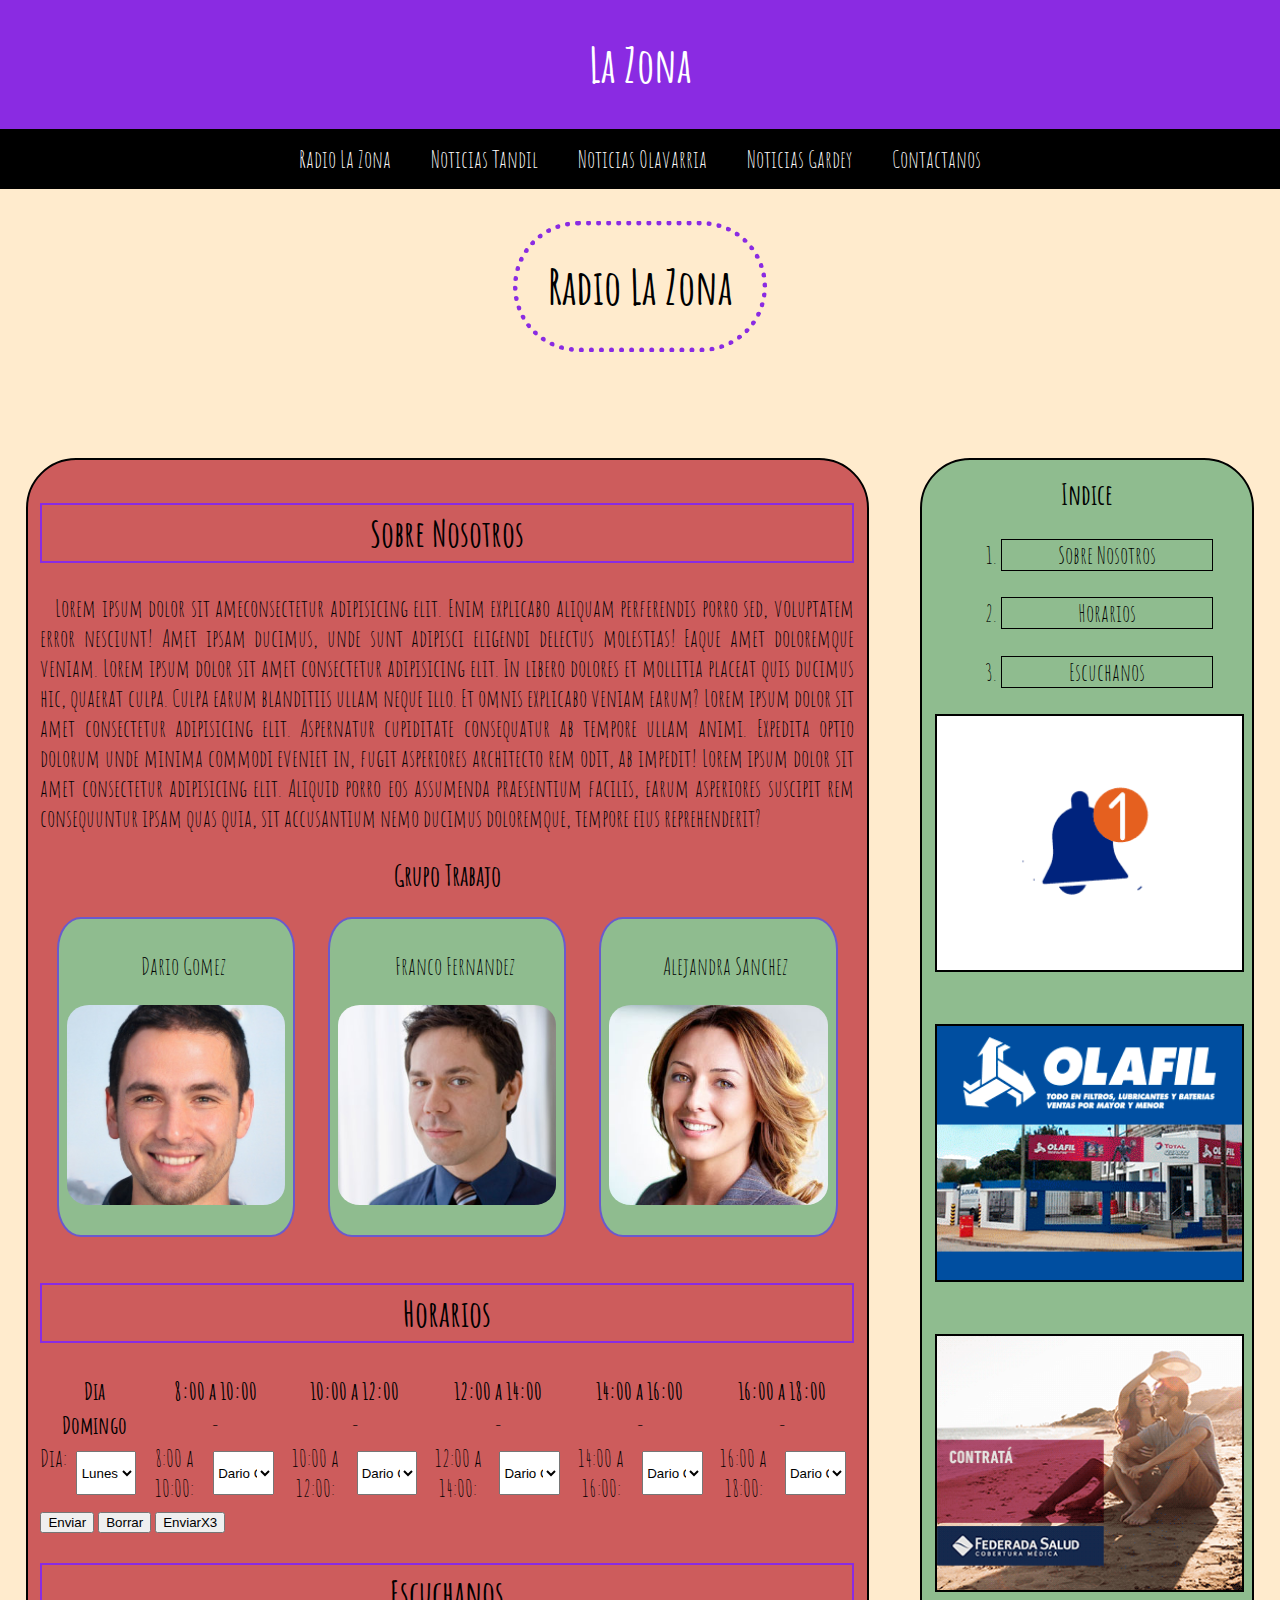
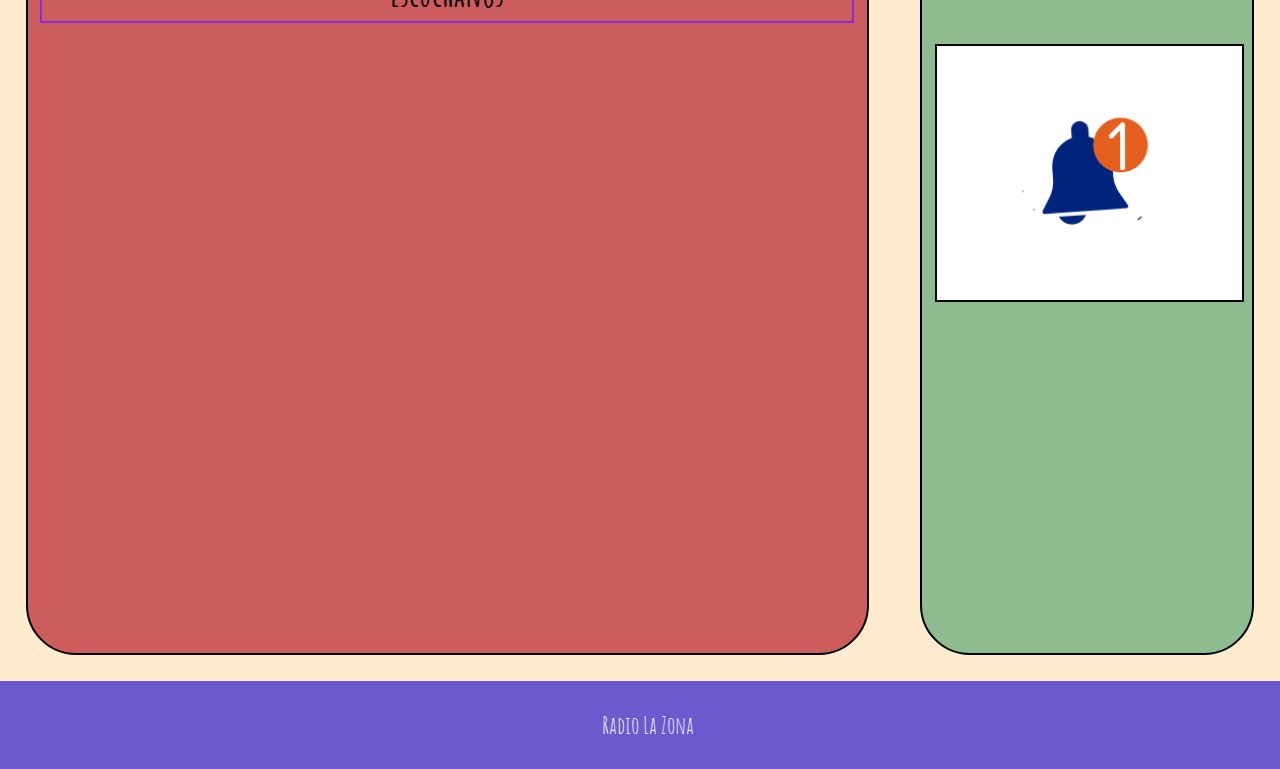
==== commit 4ec84e8e: "cambios" ====
--- a/index.html
+++ b/index.html
@@ -20,16 +20,16 @@
         <div class="menu">
           <ul class="navigation">
             <li><a  href="index.html">Radio La Zona</a></li>
-            <li><a href="NoticiasTandil.html">Noticias Tandil</a></li>
+            <li><a href="noticiasTandil.html">Noticias Tandil</a></li>
             <li><a href="#">Noticias Olavarria</a></li>
             <li><a href="#">Noticias Gardey</a></li>
-            <li><a href="Contactanos.html">Contactanos</a></li>
+            <li><a href="contactanos.html">Contactanos</a></li>
            </ul>
         </div>  
     </nav>
 
 
-    <header class="head">
+    <header >
         <div class="titulo">
             <h1>Radio La Zona</h1>
         </div>
@@ -41,19 +41,19 @@
         </ul>
     </header> 
     <!--CONTENIDO COMPLETO -->
-    <section class="contenido">
+    <div class="contenido">
 
         <!--CONTENIDO IZQUIERDO -->
-        <article class="contenidoIzquierdo">
+        <section class="contenidoIzquierdo">
 
             <!--SECCION:SOBRE NOSOTROS -->
-            <article id="sobreNosotros">
+            <section id="sobreNosotros">
                 <h2>Sobre Nosotros</h2>
                 <p>Lorem ipsum dolor sit ameconsectetur adipisicing elit. Enim explicabo aliquam perferendis porro sed, voluptatem error nesciunt! Amet ipsam ducimus, unde sunt adipisci eligendi delectus molestias! Eaque amet doloremque veniam. Lorem ipsum dolor sit amet consectetur adipisicing elit. In libero dolores et mollitia placeat quis ducimus hic, quaerat culpa. Culpa earum blanditiis ullam neque illo. Et omnis explicabo veniam earum? Lorem ipsum dolor sit amet consectetur adipisicing elit. Aspernatur cupiditate consequatur ab tempore ullam animi. Expedita optio dolorum unde minima commodi eveniet in, fugit asperiores architecto rem odit, ab impedit! Lorem ipsum dolor sit amet consectetur adipisicing elit. Aliquid porro eos assumenda praesentium facilis, earum asperiores suscipit rem consequuntur ipsam quas quia, sit accusantium nemo ducimus doloremque, tempore eius reprehenderit?</p>
                 <h3>Grupo Trabajo</h3>
                 
                 <!--*IMAGENES DEL GRUPO DE TRABAJO -->
-                <section class="grupoTrabajo">
+                <div class="grupoTrabajo">
 
                     <div class="grupoTrabajo__div">
                         <p>Dario Gomez</p>
@@ -70,11 +70,11 @@
                         <img class="grupoTrabajo__img" src="img/alejandra.jpg" alt="Imagen de Alejandra">
                     </div>
 
-                </section>
-                
-            </article>
+                </div>
+                
+            </section>
             <!--*TABLA DE HORARIOS -->
-            <article class="horario" id="Horarios">
+            <section class="horario" id="Horarios">
                 <h2>Horarios</h2>  
                 <table class="tabla">
                     <thead>
@@ -181,22 +181,20 @@
                 <button id="inputEnviar">Enviar</button>
                 <button id="borrar">Borrar</button>
                 <button id="inputEnviarX3">EnviarX3</button>
-            </article>
+            </section>
             
             <!--SECCION:ESCUCHANOS -->
-            <article id="escuchanos">
+            <section id="escuchanos">
 
                 <h2>Escuchanos</h2>
                 <div class="radio">
                     <iframe scrolling="NO"  src="https://www.solumedia.com.ar/radios/8082/index.html"></iframe>
                 </div>
 
-            </article>
-
-
-        </article>
+            </section>
+        </section>
         <!--CONTENIDO DERECHO -->
-        <aside class="contenidoDerecho">
+        <aside>
             <!--*LISTA DE SECCIONES -->
             <h3>Indice</h3>
             <ol class="indice">
@@ -205,26 +203,27 @@
                 <li>Horarios</li>
                 <li>Escuchanos</li>
             </ol>
-            <div class="publicidad">
+            <article class="publicidad">
                 <img class="publicidad__img" src="img/publicidad1.gif" alt="Publicidad">
-            </div>
-            <div class="publicidad">
+            </article>
+            <article class="publicidad">
                 <img class="publicidad__img" src="img/publicidad2.gif" alt="Publicidad">
-            </div>
-            <div class="publicidad">
+            </article>
+            <article class="publicidad">
                 <img class="publicidad__img" src="img/publicidad3.gif" alt="Publicidad">
-            </div>
-            <div class="publicidad">
+            </article>
+            <article class="publicidad">
                 <img class="publicidad__img" src="img/publicidad1.gif" alt="Publicidad">
-            </div>   
+            </article>   
         </aside>
         
-    </section> 
+    </div> 
     <!--PIE DE PAGINA -->
     <footer>
         <P>Radio La Zona</P>
     </footer> 
+    <script src="Js/tabla.js"></script>
     <script src="Js/index.js"></script>
-    <script src="Js/tabla.js"></script>
+    
 </body>
 </html>--- a/css/estilos.css
+++ b/css/estilos.css
@@ -7,6 +7,8 @@
 
     }
 }
+
+
 /* ELEMENTOS GENERALES*/
 a{
     text-decoration: none;
@@ -74,10 +76,10 @@
     flex-direction: column;
 }
 
-    /* si tiene tambien la clase show */
-    ul.navigation.show {
-        display: flex;
-    }
+/* si tiene tambien la clase show */
+ul.navigation.show {
+     display: flex;
+ }
 
 ul.navigation li {
     list-style: none;
@@ -115,40 +117,9 @@
 
 
 }
-/* BARRA DE NAVEGACION*/
-/*
-.nav{
-    background-color: blueviolet;
-    width: 100%;
-    position: fixed;
-    z-index: 100;
-}
-.nav__ul{
-    justify-content: center;
-    display: flex;
-    margin-top: 0%;
-    margin-bottom: 0%;
-    
-}
-.nav__li{
-    list-style: none;
-    margin: 1px 0%;
-    padding: 12px;
-    margin: 5px 5%;
-}
-
-.nav__li a{
-    color: white;
-}
-
-
-.nav__li:hover{
-    padding: 10px;
-    border: 2px solid white ;
-}
-*/
+
 /* HEAD*/
-.head{
+header{
     display: flex;
     flex-direction: column;
     
@@ -176,19 +147,20 @@
 .divTiempo__li{
     list-style: none;   
 }
-@media only screen and (min-width: 1000px){
-
-    .divTiempo{
-        flex-direction: row;
-    }
-
-}
+
 .covidEstadistica{
     text-align: center;
     width: 75%;
     margin: 35px;
     border: 2px solid red;
 }
+@media only screen and (min-width: 1000px){
+
+    .divTiempo{
+        flex-direction: row;
+    }
+
+}
 
 
 /* CUERPO HOME*/
@@ -199,6 +171,24 @@
 
     
 }
+aside{
+    
+    
+    padding: 1%;
+    background-color: darkseagreen;
+    border: 2px solid black;
+    border-radius: 50px;
+    margin: 2%;
+}
+.contenidoIzquierdo{
+    
+    padding: 1%;
+    background-color: indianred;
+    border: 2px solid black;
+    border-radius: 50px;
+    margin: 2%;
+
+}
 
 @media only screen and (min-width: 1000px){
 
@@ -208,7 +198,7 @@
         
         
     }
-    .contenidoDerecho{
+    aside{
         
         width: 30%;
         
@@ -222,24 +212,7 @@
 }
 
 
-.contenidoDerecho{
-    
-    
-    padding: 1%;
-    background-color: darkseagreen;
-    border: 2px solid black;
-    border-radius: 50px;
-    margin: 2%;
-}
-.contenidoIzquierdo{
-    
-    padding: 1%;
-    background-color: indianred;
-    border: 2px solid black;
-    border-radius: 50px;
-    margin: 2%;
-
-}
+
 
 /* GRUPO DE TRABAJO*/
 .grupoTrabajo{
@@ -445,6 +418,22 @@
     display: block;
     text-align: center;
 }
+select{
+    text-align: center;
+    display: block;
+    width: 100%;
+}
+@media only screen and (min-width: 1000px){
+    .formulario{
+        display: flex;
+    }
+    select{
+        width: 10%;
+        margin: 1%;
+        
+    }
+
+}
 .regional{
     background-color: blue;
     
@@ -460,20 +449,16 @@
 }
 
 @media only screen and (min-width: 1000px){
-table thead{
-    display: table-header-group;
-}
-
-table td{
-    display: table-cell;
-}
-
-
-}
-
-
-
-
+    table thead{
+        display: table-header-group;
+    }
+
+    table td{
+        display: table-cell;
+    }
+
+
+}
 
 
 
@@ -542,10 +527,11 @@
     margin-bottom: 2%;
     
 }
-.formulario{
-    text-align: center;
-}
-.formulario input{
+form{
+    text-align: center;
+    
+}
+form input{
     margin-right: 5%;
 }
 .envioMensaje{
